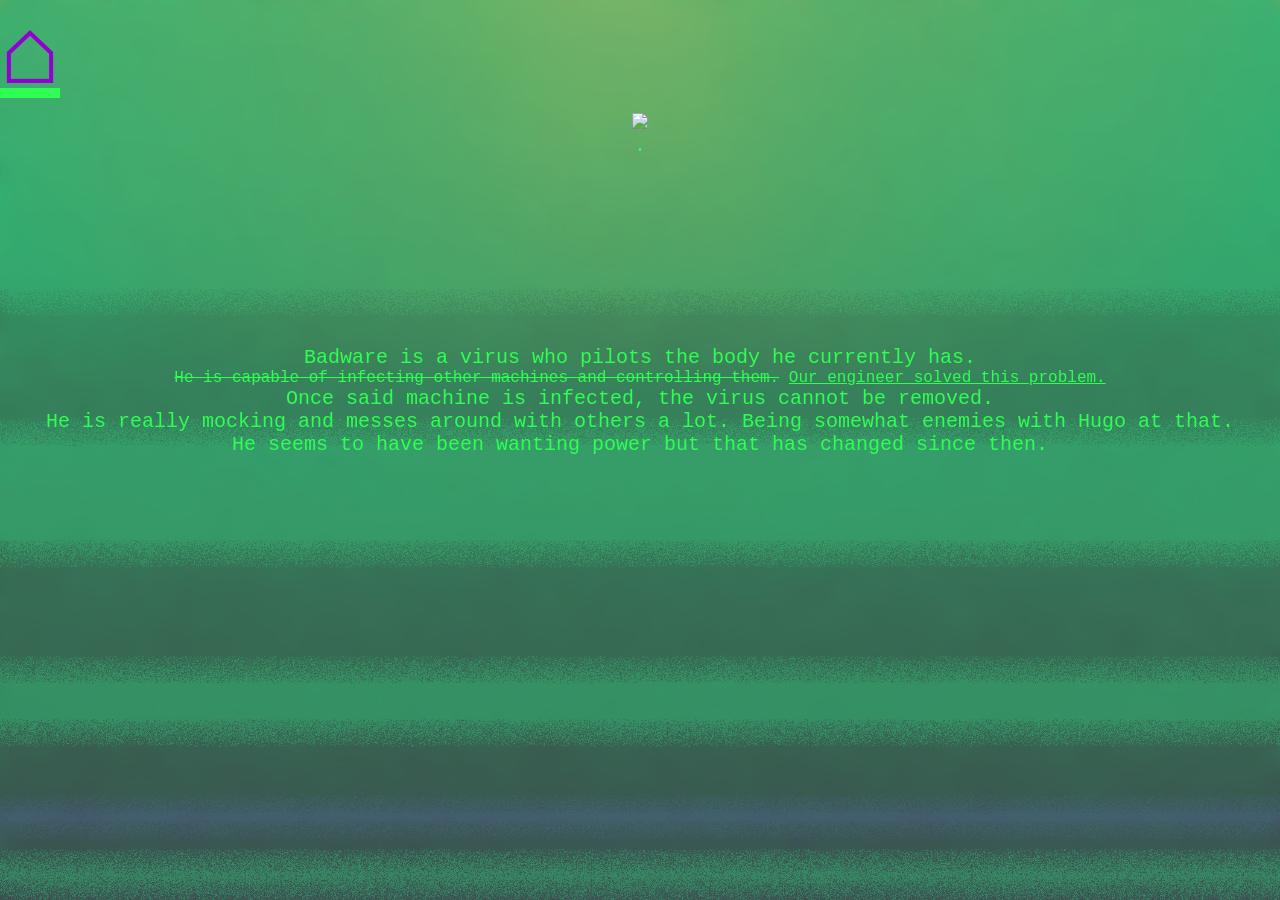
==== badware.html @ c2bf1253 "badware text" ====
<!DOCTYPE html>
<html lang="en">
<head>
    <meta charset="UTF-8">
    <meta name="viewport" content="width=device-width, initial-scale=1.0">
    <title>Badware</title>
    <link rel="stylesheet" href="stylesheet.css"/>
</head>
<body>
    <a href="index.html"><p style="text-align: left; font-size: 100px; color: darkviolet;">⌂</p></a>
    <img src="images/badwarePic.png" style="width: 20cm;"/>
    <p>.</p>
    <div style="margin-bottom: 5cm;"></div>
    <p>Badware is a virus who pilots the body he currently has.</p>
    <s>He is capable of infecting other machines and controlling them.</s> <u>Our engineer solved this problem.</u>
    <p>Once said machine is infected, the virus cannot be removed.</p>
    <p>He is really mocking and messes around with others a lot. Being somewhat enemies with Hugo at that.</p>
    <p>He seems to have been wanting power but that has changed since then.</p>

    <!--His ability to infect has been taken from him, and he can't leave his body anymore.
    a script has been put inside him that stops him from undoing any of the changes we have done, else he will shut down.
    That same script also lets him be shut down remotely.
    Hugo said that he's been very depressed recently, he can't ask why but he thinks that it's because he can't infect things anymore.
    a virus's purpose is to infect other electronics, if it can't do that, its no longer a virus.-->
</body>
</html>
---- stylesheet.css ----
@font-face {font-family: typewriter; src: url('https://www.1001fonts.com/monospace-font.html?size=-1&page=9');}

* {
    margin: 0px auto;
    color: rgb(47, 255, 82);
    text-align: center;
    font-family: 'Courier New', Courier, monospace
}

body {
  background-image: url('images/background.png');
  background-size: cover;
  background-repeat: no-repeat;
}

p {
  font-size: 20px;
}

#title {
  width: 20cm;
  display: block;
}
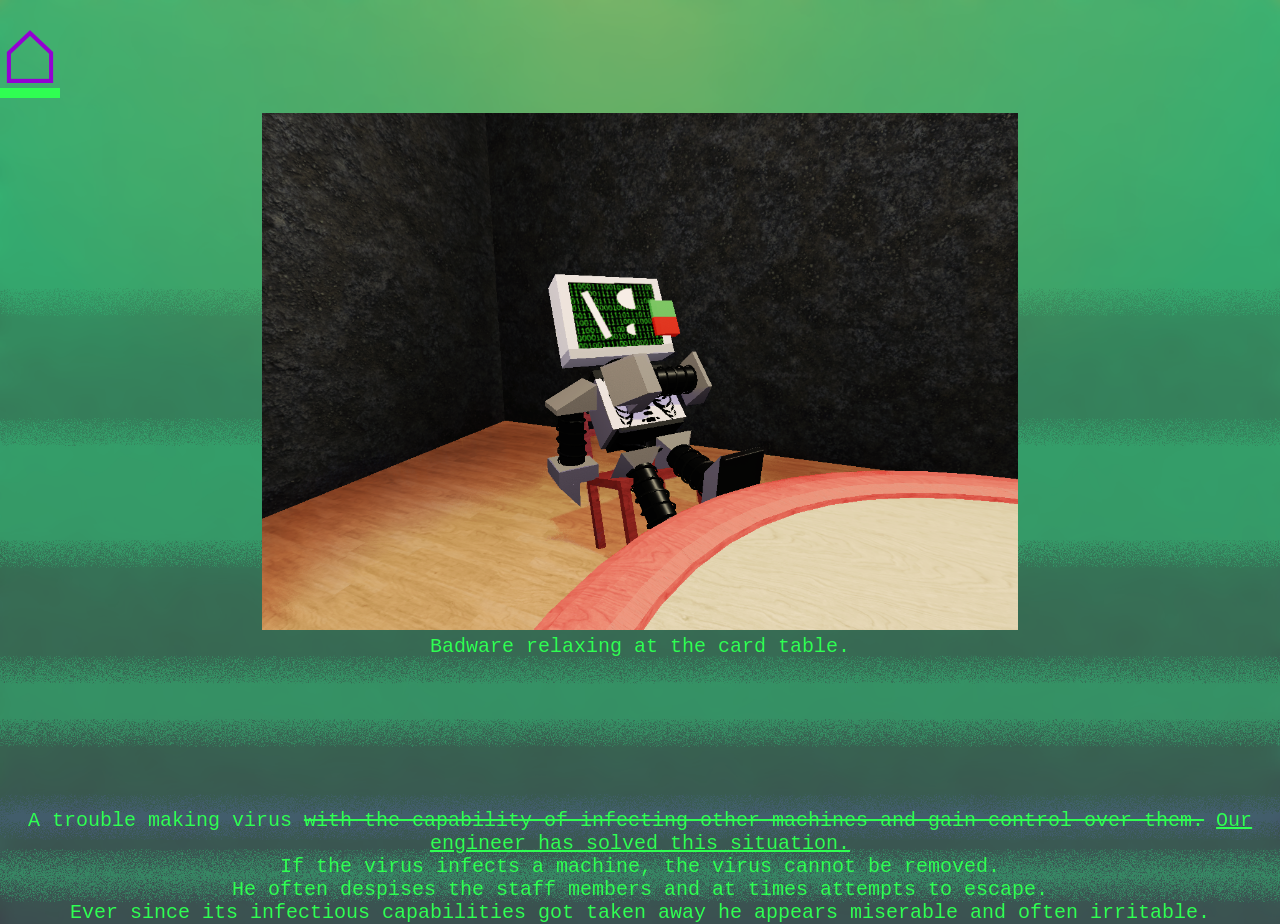
==== commit bc7eca8f: "u" ====
--- a/badware.html
+++ b/badware.html
@@ -1,7 +1,8 @@
 <!DOCTYPE html>
 <html lang="en">
 <head>
-    <meta charset="UTF-8">
+    <meta charset=
+    "UTF-8">
     <meta name="viewport" content="width=device-width, initial-scale=1.0">
     <title>Badware</title>
     <link rel="stylesheet" href="stylesheet.css"/>
@@ -9,18 +10,15 @@
 <body>
     <a href="index.html"><p style="text-align: left; font-size: 100px; color: darkviolet;">⌂</p></a>
     <img src="images/badwarePic.png" style="width: 20cm;"/>
-    <p>.</p>
-    <div style="margin-bottom: 5cm;"></div>
-    <p>Badware is a virus who pilots the body he currently has.</p>
-    <s>He is capable of infecting other machines and controlling them.</s> <u>Our engineer solved this problem.</u>
-    <p>Once said machine is infected, the virus cannot be removed.</p>
-    <p>He is really mocking and messes around with others a lot. Being somewhat enemies with Hugo at that.</p>
-    <p>He seems to have been wanting power but that has changed since then.</p>
+    <p>Badware relaxing at the card table.</p>
+    <div style="margin-bottom: 4cm;"></div>
+    <p>A trouble making virus <s>with the capability of infecting other machines and gain control over them.</s> <u>Our engineer has solved this situation.</u></p>
+    <p>If the virus infects a machine, the virus cannot be removed.</p>
+    <p>He often despises the staff members and at times attempts to escape.</p>
+    <p>Ever since its infectious capabilities got taken away he appears miserable and often irritable.</p>
 
-    <!--His ability to infect has been taken from him, and he can't leave his body anymore.
-    a script has been put inside him that stops him from undoing any of the changes we have done, else he will shut down.
-    That same script also lets him be shut down remotely.
-    Hugo said that he's been very depressed recently, he can't ask why but he thinks that it's because he can't infect things anymore.
-    a virus's purpose is to infect other electronics, if it can't do that, its no longer a virus.-->
+    <!--Our badware has been separated from the the usual hive mind of the badware virus
+    and because his ability to infect other robotics has been taken away he often feels useless in a way,
+    I've been trying to get him to feel better but haven't gotten any good improvement... -Manatee-->
 </body>
 </html>
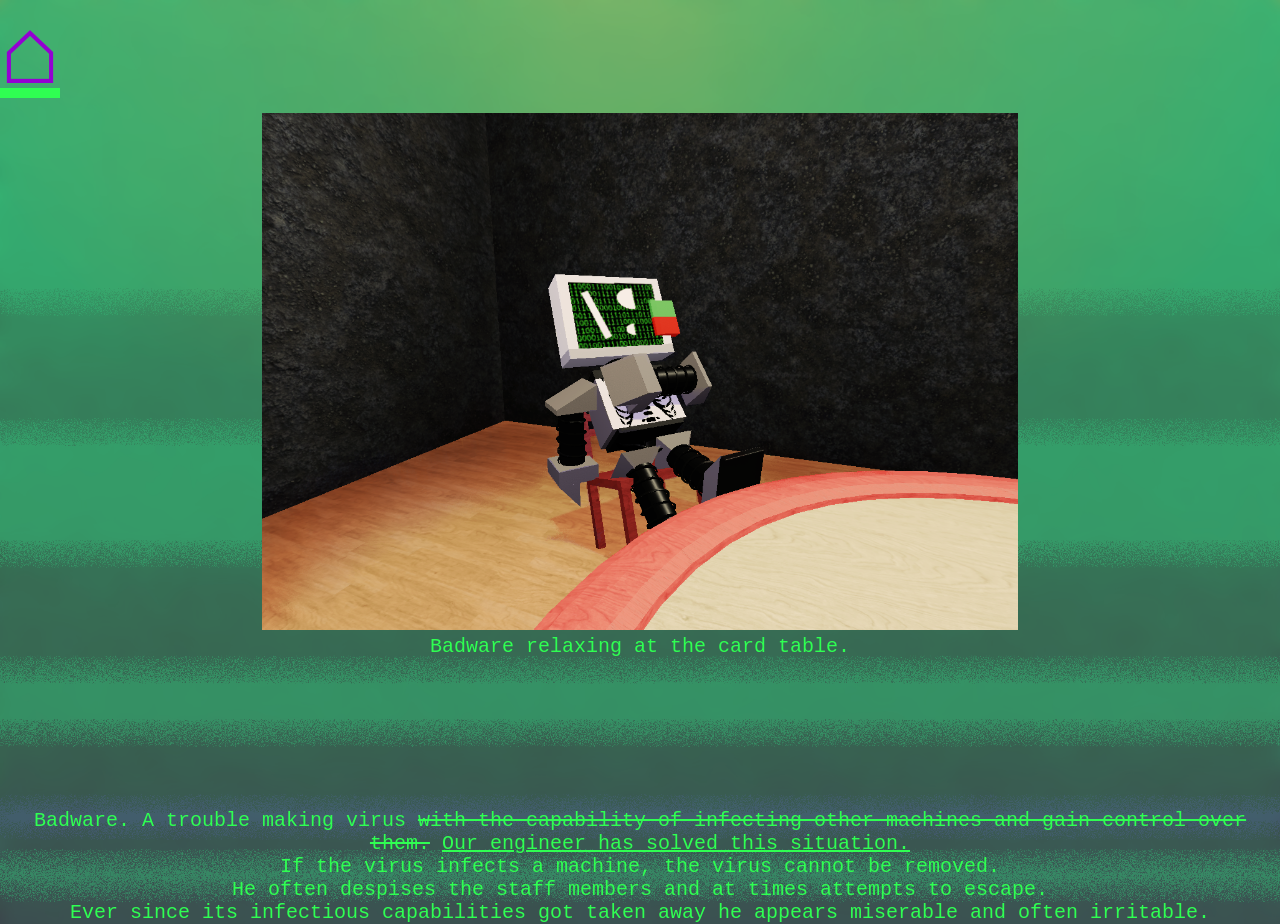
==== commit 4b501640: "polybius" ====
--- a/badware.html
+++ b/badware.html
@@ -1,8 +1,7 @@
 <!DOCTYPE html>
 <html lang="en">
 <head>
-    <meta charset=
-    "UTF-8">
+    <meta charset="UTF-8">
     <meta name="viewport" content="width=device-width, initial-scale=1.0">
     <title>Badware</title>
     <link rel="stylesheet" href="stylesheet.css"/>
@@ -12,7 +11,8 @@
     <img src="images/badwarePic.png" style="width: 20cm;"/>
     <p>Badware relaxing at the card table.</p>
     <div style="margin-bottom: 4cm;"></div>
-    <p>A trouble making virus <s>with the capability of infecting other machines and gain control over them.</s> <u>Our engineer has solved this situation.</u></p>
+    
+    <p>Badware. A trouble making virus <s>with the capability of infecting other machines and gain control over them.</s> <u>Our engineer has solved this situation.</u></p>
     <p>If the virus infects a machine, the virus cannot be removed.</p>
     <p>He often despises the staff members and at times attempts to escape.</p>
     <p>Ever since its infectious capabilities got taken away he appears miserable and often irritable.</p>
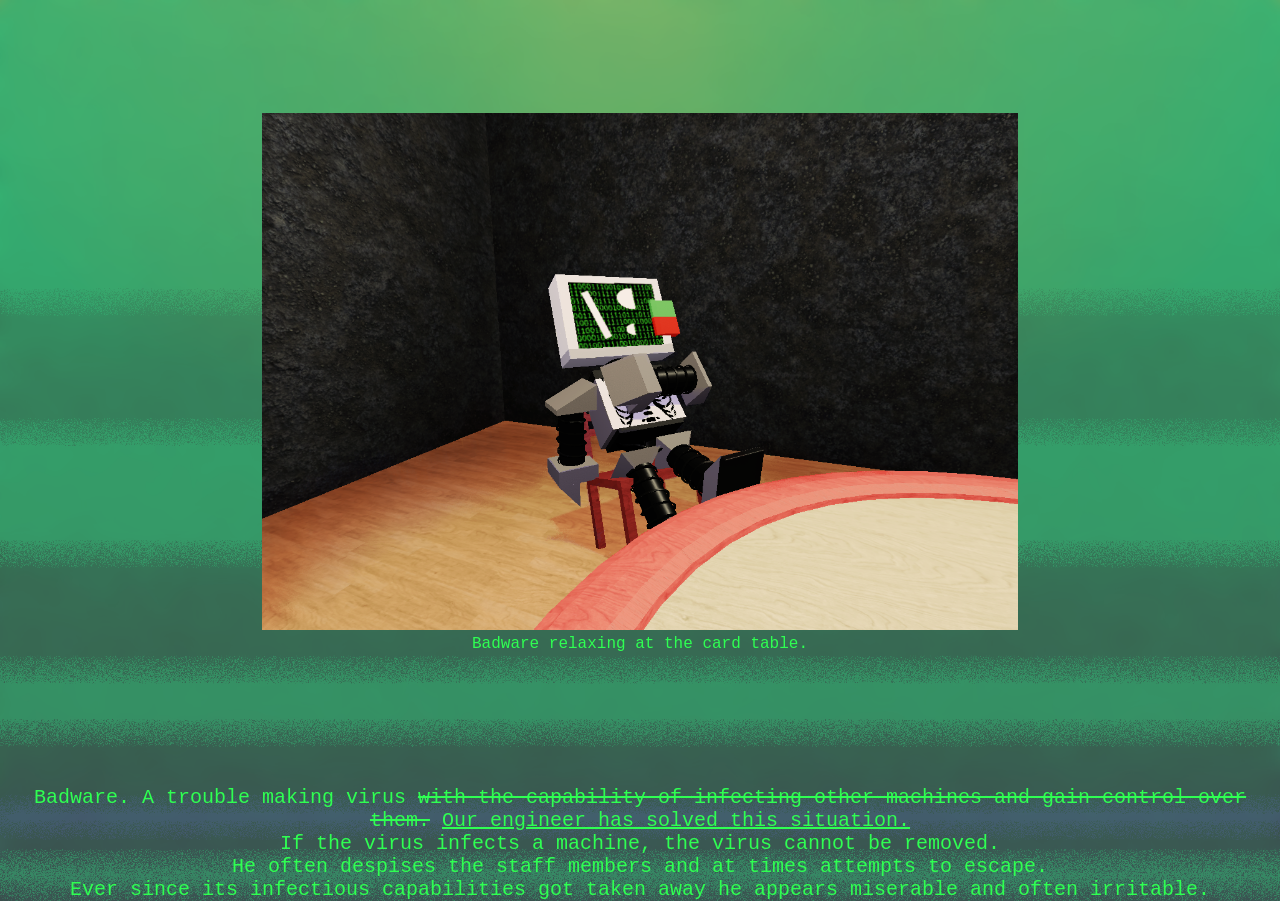
==== commit 5ef28056: "the code update" ====
--- a/badware.html
+++ b/badware.html
@@ -5,12 +5,12 @@
     <meta name="viewport" content="width=device-width, initial-scale=1.0">
     <title>Badware</title>
     <link rel="stylesheet" href="stylesheet.css"/>
+    <link rel="icon" href="faces/badwareOn.png"/>
 </head>
 <body>
-    <a href="index.html"><p style="text-align: left; font-size: 100px; color: darkviolet;">⌂</p></a>
+    <a href="index.html" id="home">⌂</a><br/>
     <img src="images/badwarePic.png" style="width: 20cm;"/>
-    <p>Badware relaxing at the card table.</p>
-    <div style="margin-bottom: 4cm;"></div>
+    <figcaption id="pageSpace">Badware relaxing at the card table.</figcaption>
     
     <p>Badware. A trouble making virus <s>with the capability of infecting other machines and gain control over them.</s> <u>Our engineer has solved this situation.</u></p>
     <p>If the virus infects a machine, the virus cannot be removed.</p>
@@ -20,5 +20,4 @@
     <!--Our badware has been separated from the the usual hive mind of the badware virus
     and because his ability to infect other robotics has been taken away he often feels useless in a way,
     I've been trying to get him to feel better but haven't gotten any good improvement... -Manatee-->
-</body>
-</html>+</body></html>
--- a/stylesheet.css
+++ b/stylesheet.css
@@ -1,23 +1,7 @@
 @font-face {font-family: typewriter; src: url('https://www.1001fonts.com/monospace-font.html?size=-1&page=9');}
-
-* {
-    margin: 0px auto;
-    color: rgb(47, 255, 82);
-    text-align: center;
-    font-family: 'Courier New', Courier, monospace
-}
-
-body {
-  background-image: url('images/background.png');
-  background-size: cover;
-  background-repeat: no-repeat;
-}
-
-p {
-  font-size: 20px;
-}
-
-#title {
-  width: 20cm;
-  display: block;
-}
+*{margin: 0px auto; color: rgb(47, 255, 82); text-align: center; font-family: 'Courier New', Courier, monospace}
+body{background-image: url('images/background.png'); background-size: cover; background-repeat: no-repeat;}
+p{font-size: 20px;}
+#home{font-size: 100px; position:relative; right: 24cm; color: darkviolet;}
+#pageSpace{margin-bottom: 3.5cm;}
+/*Why are you looking in the stylesheet?*/
